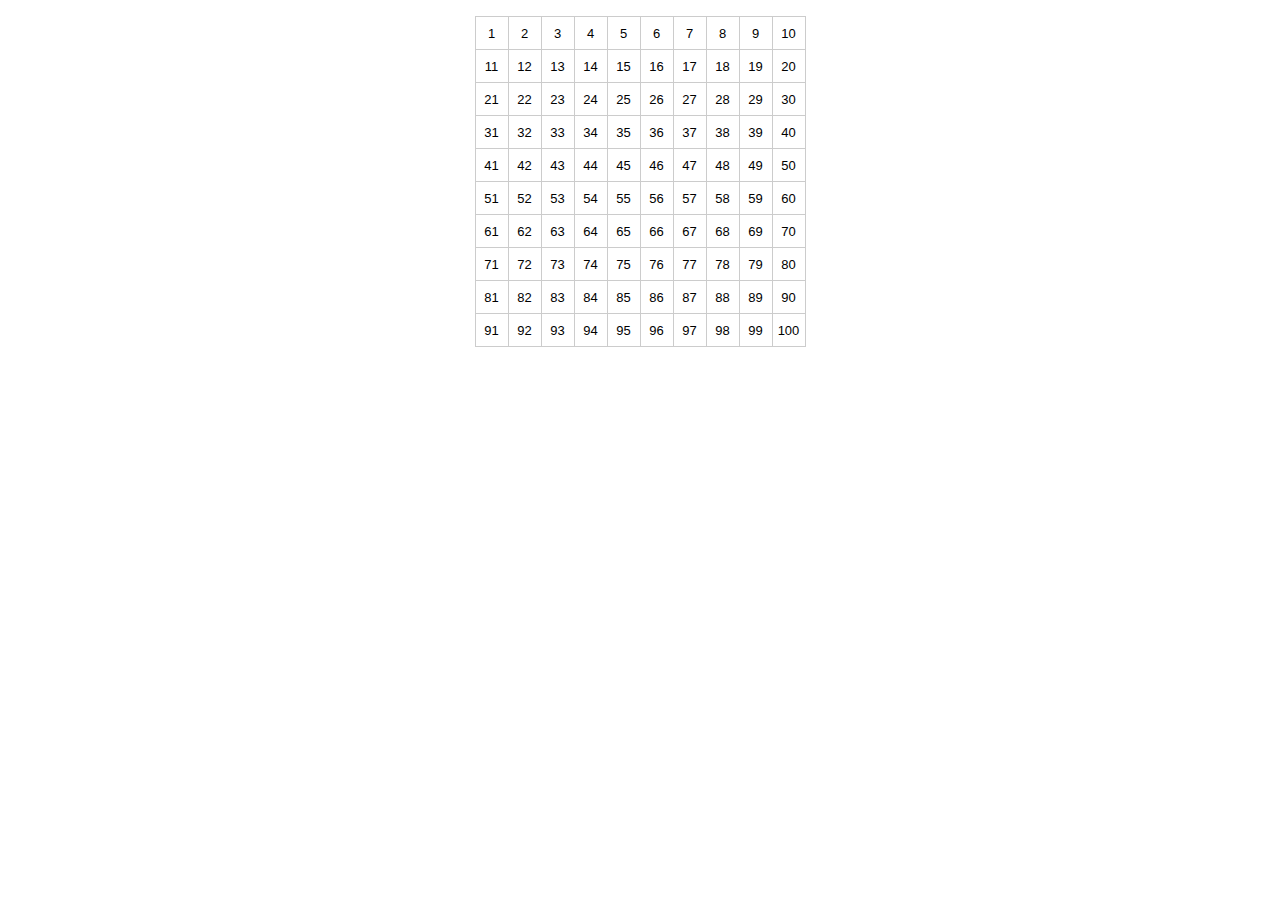
==== map/map_grid.html @ 6527a838 "basic clickable grid for choosing n points" ====
<!DOCTYPE html>
<html>
  <head>
    <meta charset="UTF-8">
    
    <script src="map_grid.js" type="text/javascript"></script>
    <link rel="stylesheet" type="text/css" href="main.css">

    
  </head>
  <body>

      <script type="text/javascript">
        
        var lastClicked;
        var grid = clickableGrid(10,10,function(el,row,col,i){
            console.log("You clicked on element:",el);
            console.log("You clicked on row:",row);
            console.log("You clicked on col:",col);
            console.log("You clicked on item #:",i);

            el.className='clicked';
            if (lastClicked) lastClicked.className='';
            lastClicked = el;
        });

        document.body.appendChild(grid);
             
        function clickableGrid( rows, cols, callback ){
            var i=0;
            var grid = document.createElement('table');
            grid.className = 'grid';
            for (var r=0;r<rows;++r){
                var tr = grid.appendChild(document.createElement('tr'));
                for (var c=0;c<cols;++c){
                    var cell = tr.appendChild(document.createElement('td'));
                    cell.innerHTML = ++i;
                    cell.addEventListener('click',(function(el,r,c,i){
                        return function(){
                            callback(el,r,c,i);
                        }
                    })(cell,r,c,i),false);
                }
            }
            return grid;
        }
      </script>


  </body>
</html>
---- map/main.css ----
.grid { margin:1em auto; border-collapse:collapse }
.grid td {
    cursor:pointer;
    width:30px; height:30px;
    border:1px solid #ccc;
    text-align:center;
    font-family:sans-serif; font-size:13px
}
.grid td.clicked {
    background-color:yellow;
    font-weight:bold; color:red;
}
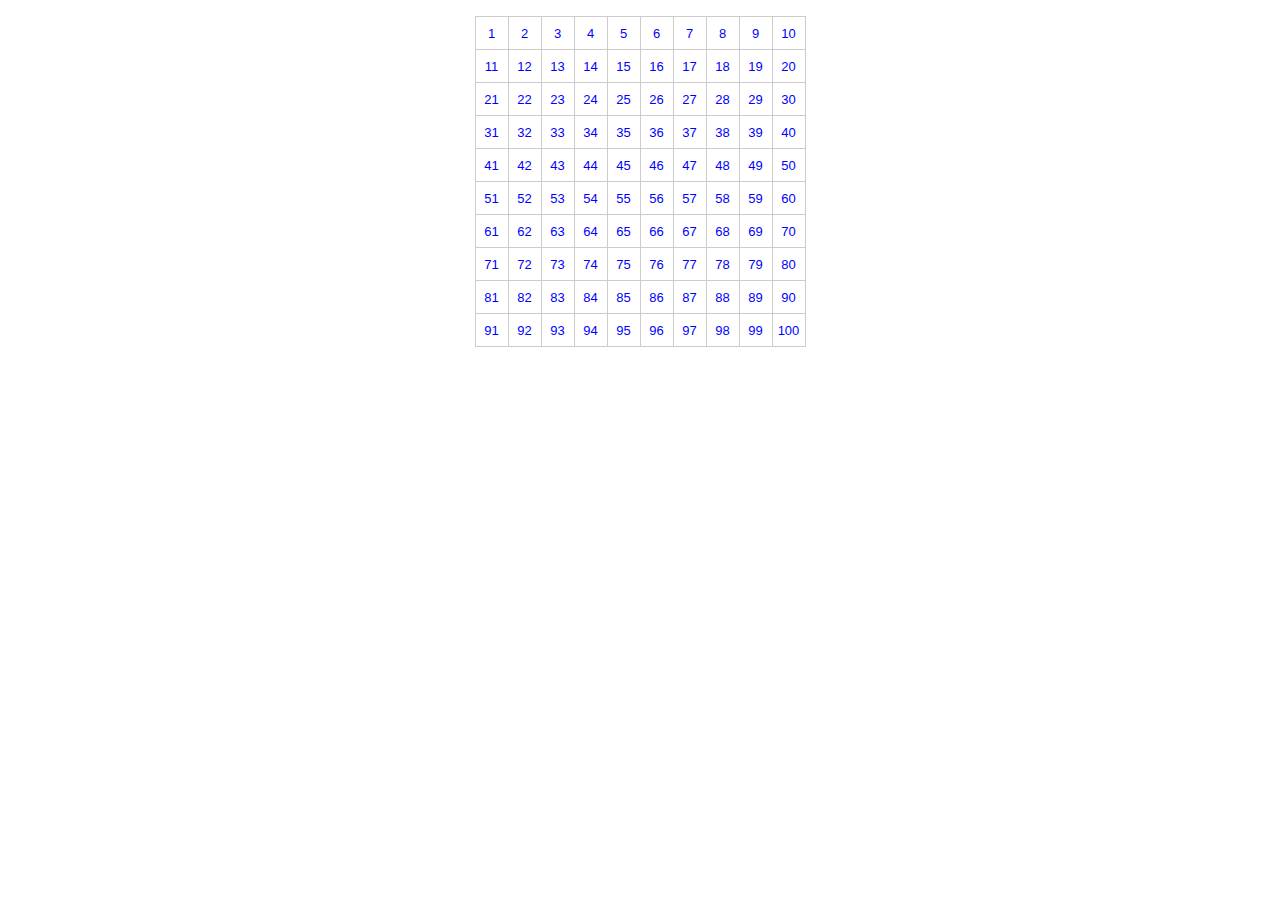
==== commit 1ee74244: "added de-select facility on tabs" ====
--- a/map/map_grid.html
+++ b/map/map_grid.html
@@ -18,7 +18,14 @@
             console.log("You clicked on row:",row);
             console.log("You clicked on col:",col);
             console.log("You clicked on item #:",i);
-
+            //console.log(el.style.color);
+            if(el.style.color == "blue") {
+              el.style.color = "red";
+            }
+            else {
+              el.style.color = "blue";
+            }
+            
             el.className='clicked';
             if (lastClicked) lastClicked.className='';
             lastClicked = el;
@@ -35,6 +42,7 @@
                 for (var c=0;c<cols;++c){
                     var cell = tr.appendChild(document.createElement('td'));
                     cell.innerHTML = ++i;
+                    cell.style.color = "blue";
                     cell.addEventListener('click',(function(el,r,c,i){
                         return function(){
                             callback(el,r,c,i);
